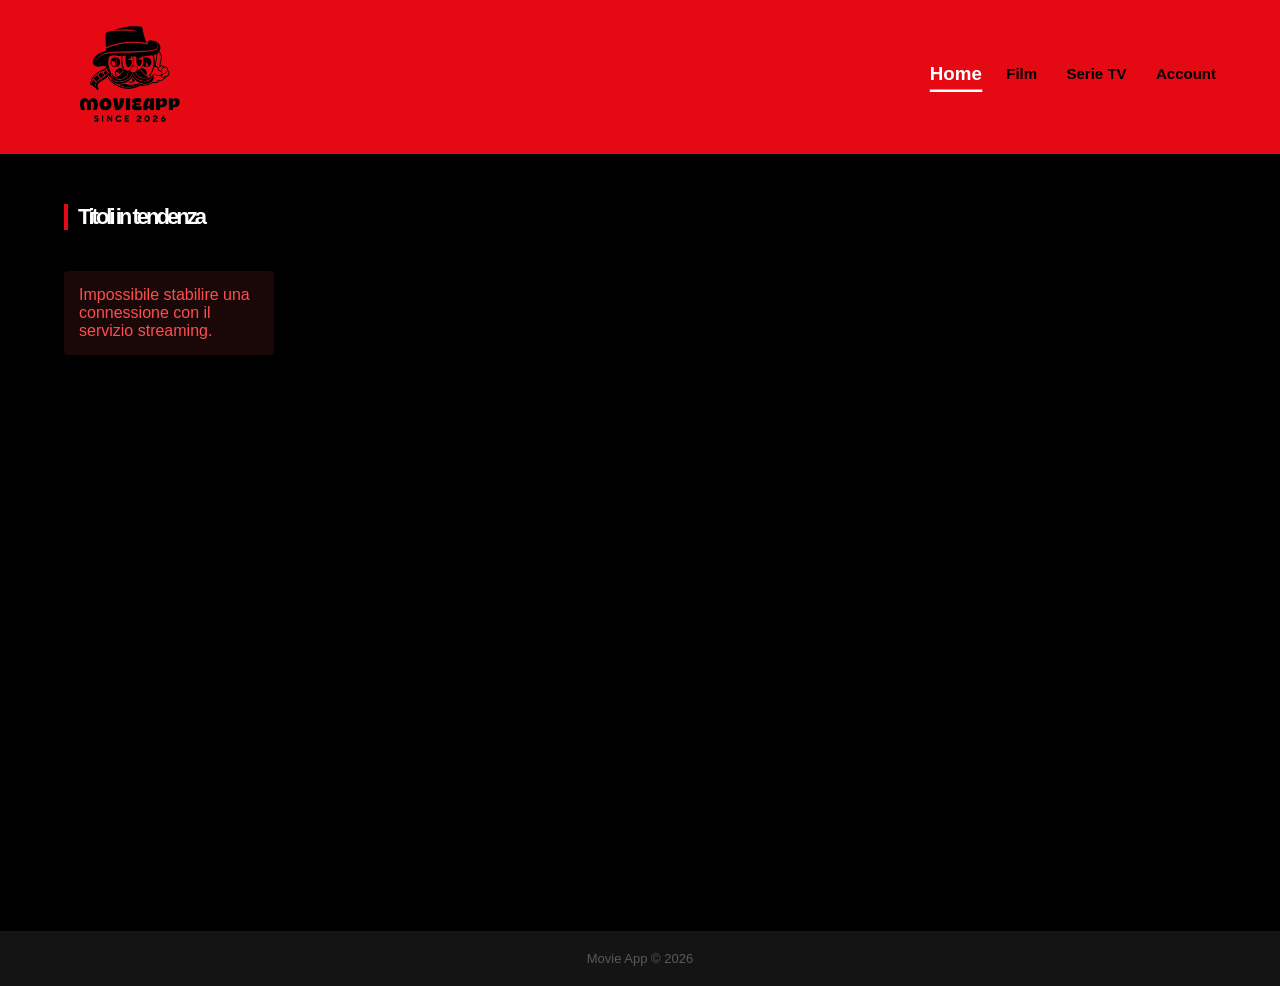
==== html/home.html @ afbeb1e2 "files .html nella cartella html" ====
<!doctype html>
<html lang="it">
  <!-- head home -->
  <head>
    <meta charset="UTF-8" />
    <meta name="viewport" content="width=device-width, initial-scale=1.0" />
    <title>Movie App - Home</title>
    <link rel="stylesheet" href="../css/style.css" />
  </head>
  <!-- body -->
  <body>
    <!-- header -->
    <header class="main-header">
      <!-- logo -->
      <div>
        <a href="./home.html">
          <img
            src="../img/logo-nero.png"
            class="logo-img"
            alt="Movie-App Logo"
          />
        </a>
      </div>
      <!-- nav -->
      <nav class="navigation-bar">
        <a href="./home.html" class="nav-link active">Home</a>
        <a href="./movies.html" class="nav-link">Film</a>
        <a href="./series.html" class="nav-link">Serie TV</a>
        <a href="./profile.html" class="nav-link">Account</a>
      </nav>
    </header>
    <!-- main con sezione tendenze -->
    <main class="content-wrapper">
      <section class="section-block">
        <h2 class="section-title">Titoli in tendenza</h2>
        <div id="homepage-trends" class="movie-deck"></div>
      </section>
    </main>
    <!-- popup per dettagli film/serie -->
    <div id="mioPopup" class="popup-overlay">
      <div class="popup-contenuto">
        <span id="chiudiPopup" class="bottone-chiudi">&times;</span>

        <h2 id="popupTitolo"></h2>
        <div class="popup-immagine-container">
          <img id="popupImmagine" src="" alt="" />
        </div>
        <div id="popupAnno-Voto">
          <p id="popupAnno"></p>
          <p id="popupVoto"></p>
        </div>
        <p id="popupDescrizione"></p>
        <div id="popupTrailerCast">
          <div id="popupTrailer"></div>
          <div id="popupCast"></div>
        </div>
      </div>
    </div>
    <!-- lightbox -->
    <div id="lightboxOverlay" class="lightbox-overlay">
      <img id="lightboxImmagine" src="" alt="Immagine ingrandita" />
    </div>
    <!-- footer -->
    <footer class="app-footer">
      <span class="footer-text">Movie App &copy; 2026</span>
    </footer>
    <!-- script  -->
    <script src="../js/config.js"></script>
    <script src="../js/api.js"></script>
    <script src="../js/main.js"></script>
  </body>
</html>
---- css/style.css ----
/* body */
body {
  background-color: #000000;
  color: #ffffff;
  font-family: "Segoe UI", Tahoma, Geneva, Verdana, sans-serif;
  margin: 0;
  overflow-x: hidden;
}

/* header */
.main-header {
  background-color: #e50914;
  display: flex;
  align-items: center;
  justify-content: space-between;
  padding: 15px 5%;
  border-bottom: 2px solid #000000;
}

/* logo */
.logo-img {
  height: 120px;
  letter-spacing: 1px;
  transition: all 0.5s ease-in-out;
}
.logo-img:hover {
  transform: scale(1.3);
  filter: invert(100%);
  rotate: -5deg;
}

/* nav */
.nav-link {
  display: inline-block;
  color: #000000;
  text-decoration: none;
  margin-left: 25px;
  font-size: 15px;
  transition: all 0.3s ease-in-out;
  text-transform: uppercase bold;
  font-weight: bold;
}
.nav-link:hover {
  color: #ffffff;
  transform: scale(1.2) rotate(5deg);
}
.nav-link.active {
  color: #ffffff;
  border-bottom: 2px solid #ffffff;
  padding-bottom: 5px;
  transform: scale(1.25);
}

/* main content */
.content-wrapper {
  padding: 30px 5%;
  min-height: 75vh;
}

.section-title {
  color: #ffffff;
  font-size: 22px;
  margin-bottom: 25px;
  border-left: 4px solid #e50914;
  padding-left: 10px;
  display: inline-block;
  white-space: nowrap;
}

/* griglia film/serie e poster */
.movie-deck {
  display: grid;
  grid-template-columns: repeat(auto-fill, minmax(180px, 1fr));
  gap: 25px;
}

/* poster */
.poster-item {
  background-color: #000000;
  border-radius: 8px;
  overflow: hidden;
  box-shadow: 0 4px 8px rgba(0, 0, 0, 0.5);
  transition:
    transform 0.3s ease-in-out,
    box-shadow 0.3s ease-in-out;
  display: flex;
  flex-direction: column;
}
.poster-item:hover {
  transform: translateY(-8px);
  box-shadow: 0 8px 16px rgba(255, 1, 1, 0.748);
}

.poster-item img {
  width: 100%;
  display: block;
  height: 270px;
  object-fit: cover;
}

.item-meta {
  padding: 12px;
  background-color: #e50914;
  flex-grow: 1;
}

.item-meta h3 {
  margin: 0 0 12px 0;
  font-size: 20px;
  color: #ffffff;
  white-space: nowrap;
  overflow: hidden;
  text-overflow: ellipsis;
}

.anno-voto {
  display: flex;
  align-items: center;
  justify-content: space-between;
  margin-right: 5px;
}

.item-meta span {
  font-size: 12px;
  color: #ffffff;
  font-style: italic;
}

/* footer */
.app-footer {
  display: flex;
  align-items: center;
  justify-content: center;
  background-color: #141414;
  padding: 20px;
  margin-top: 40px;
}

.footer-text {
  font-size: 13px;
  color: #595959;
  transition: all 0.3s ease-in-out;
}
.footer-text:hover {
  color: #ffffff;
  transform: scale(1.05);
}

/* loader e error */
.loader-text {
  color: #ffffff;
  font-style: italic;
}

.error-text {
  color: #ff4d4d;
  background-color: rgba(255, 77, 77, 0.1);
  padding: 15px;
  border-radius: 4px;
}

/* box profilo */
.user-profile-box {
  background-color: #141414;
  max-width: 500px;
  margin: 40px auto;
  padding: 40px;
  text-align: center;
  border-radius: 12px;
}

/* avatar */
.avatar-circle {
  width: 80px;
  height: 80px;
  background-color: #e50914;
  color: #ffffff;
  border-radius: 50%;
  margin: 0 auto 20px auto;
  font-size: 32px;
  line-height: 80px;
  font-weight: bold;
  transition: all 0.3s ease-in-out;
}
.avatar-circle:hover {
  background-color: #e50914cc;
  transform: scale(1.3);
  rotate: 360deg;
}

.user-title {
  color: #ffffff;
  margin-bottom: 15px;
}

.project-details {
  line-height: 1.6;
  margin-bottom: 10px;
}

.tech-stack {
  font-size: 14px;
  color: #ffffff;
}

.tech-link {
  color: #ffffff;
  text-decoration: none;
  font-weight: bold;
  transition: color 0.3s ease-in-out;
}
.tech-link:hover {
  color: #e50914;
}

/* btn GitHub*/
.git-action {
  margin-top: 25px;
}

.btn-git {
  display: inline-block;
  background-color: #e50914;
  color: #ffffff;
  padding: 10px 20px;
  text-decoration: none;
  border-radius: 20px;
  font-weight: bold;
  transition: all 0.3s ease-in-out;
}
.btn-git:hover {
  background-color: #e50914cc;
  transform: scale(1.1);
}

/* popup */
.popup-overlay {
  display: none;
  position: fixed;
  top: 0;
  left: 0;
  width: 100vw;
  height: 100vh;
  background-color: rgba(0, 0, 0, 0.75);
  z-index: 99999;
}

#popupImmagine {
  max-width: 200px;
  border-radius: 4px;
}

.popup-titolo-center {
  text-align: center;
}

.popup-block-italic {
  display: inline-block;
  font-style: italic;
}

.popup-flex-between {
  display: flex;
  align-items: center;
  justify-content: space-between;
  gap: 20px;
}

.popup-inline {
  display: inline-block;
}

.popup-immagine-container {
  display: flex;
  align-items: center;
  justify-content: center;
  margin-top: 20px;
  transition: transform 0.2s ease-in-out;
  cursor: zoom-in; /* lente più */
}
.popup-immagine-container:hover {
  transform: scale(1.05);
}

.popup-contenuto {
  background-color: #000000;
  padding: 30px;
  width: 450px;
  max-width: 90%;
  border-radius: 12px;
  box-shadow: 0 10px 30px rgba(0, 0, 0, 0.5);
  color: #ffffff;
  text-align: left;

  position: fixed;
  top: 50%;
  left: 50%;
  transform: translate(-50%, -50%);
}

.popup-titolo-link {
  color: #ffffff;
  text-decoration: none;
  font-size: 20px;
  font-weight: bold;
  display: block;
  margin-top: 8px;
  transition:
    color 0.2s ease-in-out,
    transform 0.2s ease-in-out;
}
.popup-titolo-link:hover {
  color: #e50914;
  transform: scale(1.05) translateY(-2px);
}

/* btn chiudi */
.bottone-chiudi {
  position: absolute;
  top: 15px;
  right: 20px;
  font-size: 28px;
  font-weight: bold;
  cursor: pointer;
  color: #ffffff;
  transition: color 0.2s ease-in-out;
}
.bottone-chiudi:hover {
  color: #666666;
}

/* lightbox */
.lightbox-overlay {
  display: none;
  position: fixed;
  top: 0;
  left: 0;
  width: 100vw;
  height: 100vh;
  background-color: rgba(0, 0, 0, 0.92);
  z-index: 999999;
  align-items: center;
  justify-content: center;
  cursor: zoom-out; /* lente meno */
}

/* animazione zoom per lightbox */
.lightbox-overlay img {
  max-width: 90vw;
  max-height: 90vh;
  border-radius: 8px;
  box-shadow: 0 10px 40px rgba(0, 0, 0, 0.8);
  animation: zoomInLightBox 0.3s ease-out;
}

/* definizione dell'animazione */
@keyframes zoomInLightBox {
  from {
    transform: scale(0.8);
    opacity: 0;
  }
  to {
    transform: scale(1);
    opacity: 1;
  }
}

/* =========================================
   ANIMAZIONI TITOLO (Ingresso lettere e Molla)
   ========================================= */

/* Classe assegnata tramite JS a ogni singola lettera */
.lettera-animata {
  display: inline-block;
  opacity: 0;
  transform: translateX(100vw);
  animation: volaDaDestra 0.3s cubic-bezier(0.25, 1, 0.5, 1) forwards;
}

@keyframes volaDaDestra {
  0% {
    opacity: 0;
    transform: translateX(100vw);
  }
  100% {
    opacity: 1;
    transform: translateX(0);
  }
}

/* Fase 1: Compressione progressiva */
.fase-compressione {
  /* Questo è il livello di "schiacciamento" massimo */
  letter-spacing: -3px;
}

/* Fase 2: Rilascio della molla */
.fase-molla {
  /* Usiamo una curva bezier "rimbalzante" */
  animation: rilascioMolla 0.6s cubic-bezier(0.175, 0.885, 0.32, 1.275) forwards;
}

@keyframes rilascioMolla {
  0% {
    letter-spacing: -3px;
  }
  40% {
    letter-spacing: 2px;
  } /* Rimbalza allargandosi oltre il normale */
  100% {
    letter-spacing: 0px;
  } /* Torna al suo spazio perfetto */
}
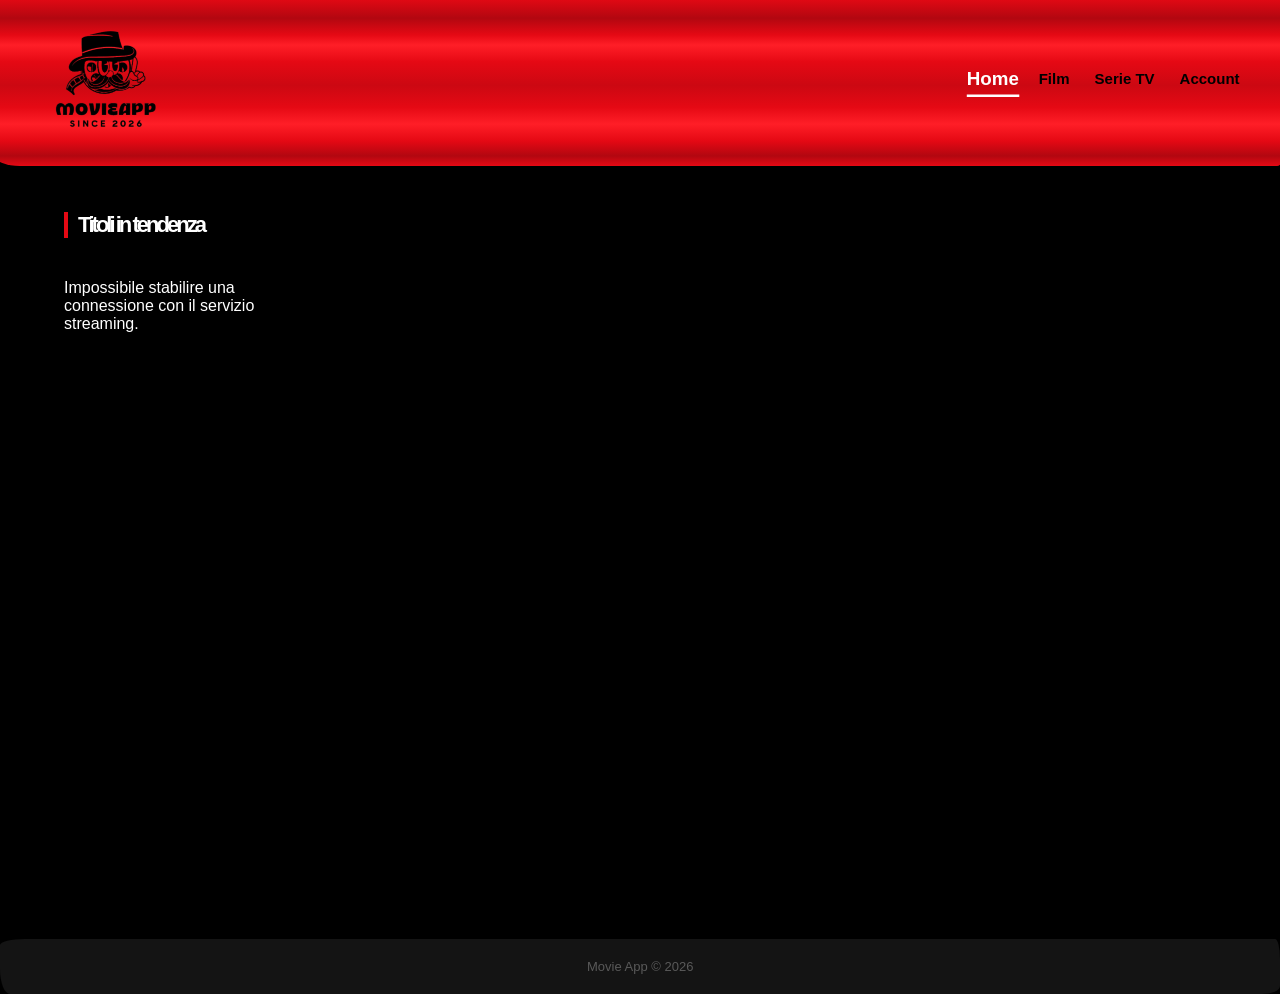
==== commit b3096bb8: "Update home.html" ====
--- a/html/home.html
+++ b/html/home.html
@@ -5,6 +5,7 @@
     <meta charset="UTF-8" />
     <meta name="viewport" content="width=device-width, initial-scale=1.0" />
     <title>Movie App - Home</title>
+    <link rel="icon" type="image/png" href="../img/logo-nero.png" />
     <link rel="stylesheet" href="../css/style.css" />
   </head>
   <!-- body -->
--- a/css/style.css
+++ b/css/style.css
@@ -9,12 +9,76 @@
 
 /* header */
 .main-header {
-  background-color: #e50914;
   display: flex;
+  justify-content: space-between;
   align-items: center;
-  justify-content: space-between;
-  padding: 15px 5%;
-  border-bottom: 2px solid #000000;
+  padding: 20px 40px;
+  background-color: transparent;
+  position: relative;
+}
+
+/* =========================================
+   EFFETTO PENNELLATA HEADER (DECISA E PULITA)
+   ========================================= */
+
+.main-header::before {
+  content: "";
+  position: absolute;
+  top: -2px;
+  left: -5px;
+  right: -5px;
+  bottom: -2px;
+  z-index: -1;
+
+  background: linear-gradient(
+    to bottom,
+    #e50914 0%,
+    #b20710 12%,
+    #e50914 22%,
+    #ff1e27 28%,
+    #e50914 38%,
+    #cc0812 52%,
+    #e50914 65%,
+    #ff1e27 75%,
+    #e50914 85%,
+    #b20710 94%,
+    #e50914 100%
+  );
+
+  border-radius: 6px 20px 8px 25px / 25px 5px 18px 10px;
+  clip-path: polygon(0 0, 0 0, 0 100%, 0 100%);
+  animation: colpoDeciso 0.5s cubic-bezier(0.19, 1, 0.22, 1) forwards;
+}
+
+@keyframes colpoDeciso {
+  0% {
+    clip-path: polygon(0 0, 0 0, -20% 100%, 0 100%);
+  }
+  100% {
+    clip-path: polygon(0 0, 120% 0, 100% 100%, 0 100%);
+  }
+}
+
+/* Animazione assegnata al contenitore del logo */
+.main-header div a {
+  display: inline-block;
+  transform-origin: center center;
+  animation: ingressoPortale 1.2s cubic-bezier(0.25, 1, 0.5, 1) forwards;
+}
+
+@keyframes ingressoPortale {
+  0% {
+    opacity: 0;
+    transform: scale(0) rotate(-720deg);
+    filter: blur(15px);
+  }
+  50% {
+    opacity: 1;
+  }
+  100% {
+    transform: scale(1) rotate(0deg);
+    filter: blur(0);
+  }
 }
 
 /* logo */
@@ -24,12 +88,33 @@
   transition: all 0.5s ease-in-out;
 }
 .logo-img:hover {
-  transform: scale(1.3);
+  transform: scale(1.3) rotate(-5deg);
   filter: invert(100%);
-  rotate: -5deg;
 }
 
 /* nav */
+.navigation-bar {
+  display: flex;
+  position: relative;
+  transform-origin: bottom center;
+  animation: crolloNav 0.9s cubic-bezier(0.25, 1, 0.5, 1) forwards;
+}
+
+@keyframes crolloNav {
+  0% {
+    transform: translateY(-120vh) scaleY(1.5) scaleX(0.9);
+  }
+  50% {
+    transform: translateY(0) scaleY(0.5) scaleX(1.15);
+  }
+  75% {
+    transform: translateY(0) scaleY(1.1) scaleX(0.95);
+  }
+  100% {
+    transform: translateY(0) scaleY(1) scaleX(1);
+  }
+}
+
 .nav-link {
   display: inline-block;
   color: #000000;
@@ -80,15 +165,29 @@
   border-radius: 8px;
   overflow: hidden;
   box-shadow: 0 4px 8px rgba(0, 0, 0, 0.5);
+  cursor: pointer; /* Ecco la manina! */
   transition:
     transform 0.3s ease-in-out,
     box-shadow 0.3s ease-in-out;
   display: flex;
   flex-direction: column;
+  opacity: 0;
+  animation: dealCard 0.6s cubic-bezier(0.175, 0.885, 0.32, 1.275) forwards;
 }
 .poster-item:hover {
   transform: translateY(-8px);
   box-shadow: 0 8px 16px rgba(255, 1, 1, 0.748);
+}
+
+@keyframes dealCard {
+  0% {
+    opacity: 0;
+    transform: translate(100vw, -100vh) rotate(45deg) scale(0.5);
+  }
+  100% {
+    opacity: 1;
+    transform: translate(0, 0) rotate(0deg) scale(1);
+  }
 }
 
 .poster-item img {
@@ -131,32 +230,68 @@
   display: flex;
   align-items: center;
   justify-content: center;
-  background-color: #141414;
+  background-color: #141414; /* Mantenuto il tuo colore originale */
   padding: 20px;
   margin-top: 40px;
+
+  /* Arrotondamento asimmetrico per mantenere lo "stile pennellata" */
+  border-radius: 25px 5px 18px 10px / 6px 20px 8px 25px;
+
+  /* Impostiamo la maschera iniziale tutta schiacciata a destra, così il testo è invisibile */
+  clip-path: polygon(100% 0, 100% 0, 100% 100%, 100% 100%);
+
+  /* L'animazione da destra a sinistra */
+  animation: pennellataFooterScusa 0.6s cubic-bezier(0.19, 1, 0.22, 1) forwards;
+  animation-delay: 0.3s; /* Entra un istante dopo l'header */
+}
+
+/* Keyframes per l'entrata da DESTRA verso SINISTRA con taglio sbieco */
+@keyframes pennellataFooterScusa {
+  0% {
+    clip-path: polygon(120% 0, 100% 0, 100% 100%, 100% 100%);
+  }
+  100% {
+    /* Si "apre" completamente verso sinistra (-20% dà l'effetto obliquo alla linea che avanza) */
+    clip-path: polygon(0% 0, 100% 0, 100% 100%, -20% 100%);
+  }
 }
 
 .footer-text {
+  display: inline-block; /* Fondamentale per far funzionare le trasformazioni fisiche */
   font-size: 13px;
-  color: #595959;
+  color: #595959; /* Mantenuto il tuo colore originale */
   transition: all 0.3s ease-in-out;
-}
+
+  /* Preparazione per l'entrata in scena */
+  opacity: 0;
+  transform-origin: bottom center;
+  animation: rimbalzoTesto 0.9s cubic-bezier(0.25, 1, 0.5, 1) forwards;
+  animation-delay: 0.5s; /* Parte quando la pennellata sta scoprendo il centro */
+}
+
 .footer-text:hover {
   color: #ffffff;
-  transform: scale(1.05);
-}
-
-/* loader e error */
-.loader-text {
-  color: #ffffff;
-  font-style: italic;
-}
-
-.error-text {
-  color: #ff4d4d;
-  background-color: rgba(255, 77, 77, 0.1);
-  padding: 15px;
-  border-radius: 4px;
+  /* Il !important è necessario perché l'animazione "forwards" blocca il transform alla fine. Così forziamo l'ingrandimento al passaggio del mouse. */
+  transform: scale(1.05) !important;
+}
+
+/* KEYFRAMES: La stessa fisica della nav, ma dal basso verso l'alto */
+@keyframes rimbalzoTesto {
+  0% {
+    opacity: 0;
+    transform: translateY(150px) scaleY(1.5) scaleX(0.9);
+  }
+  50% {
+    opacity: 1;
+    transform: translateY(0) scaleY(0.5) scaleX(1.15); /* Impatto a terra */
+  }
+  75% {
+    transform: translateY(0) scaleY(1.1) scaleX(0.95); /* Rimbalzo verso l'alto */
+  }
+  100% {
+    opacity: 1;
+    transform: translateY(0) scaleY(1) scaleX(1); /* Assestamento finale */
+  }
 }
 
 /* box profilo */
@@ -167,50 +302,336 @@
   padding: 40px;
   text-align: center;
   border-radius: 12px;
-}
-
-/* avatar */
+
+  opacity: 0;
+  transform-origin: bottom center;
+  animation: atterraggioCinematico 4s linear forwards;
+}
+
+@keyframes atterraggioCinematico {
+  0% {
+    opacity: 1;
+    transform: translateY(-100vh) translateX(-50vw) rotate(45deg) scale(1);
+    box-shadow: 20px 20px 50px rgba(229, 9, 20, 0.8);
+    animation-timing-function: ease-in;
+  }
+  12% {
+    transform: translateY(100vh) translateX(50vw) rotate(45deg) scale(1);
+    box-shadow: 20px 20px 50px rgba(229, 9, 20, 0.8);
+  }
+  13% {
+    opacity: 0;
+  }
+  45% {
+    opacity: 0;
+  }
+  46% {
+    opacity: 1;
+    transform: translateY(-100vh) scale(0.5);
+    box-shadow: 0 200px 100px -20px rgba(229, 9, 20, 1);
+    animation-timing-function: ease-in;
+  }
+  70% {
+    transform: translateY(-15vh) scale(1);
+    box-shadow: 0 80px 50px -10px rgba(229, 9, 20, 0.9);
+    animation-timing-function: ease-out;
+  }
+  85% {
+    transform: translateY(0) scaleX(1.1) scaleY(0.85);
+    box-shadow: 0 10px 20px rgba(229, 9, 20, 0.5);
+    animation-timing-function: ease-in-out;
+  }
+  92% {
+    transform: translateY(0) scaleX(0.96) scaleY(1.04);
+  }
+  100% {
+    opacity: 1;
+    transform: translateY(0) scaleX(1) scaleY(1);
+    box-shadow: 0 10px 30px rgba(0, 0, 0, 0.5);
+  }
+}
+
+.user-title {
+  color: #ffffff;
+  margin-bottom: 15px;
+}
+
+.project-details {
+  line-height: 1.6;
+  margin-bottom: 10px;
+}
+
+.tech-stack {
+  font-size: 14px;
+  color: #ffffff;
+}
+
+.tech-link {
+  color: #ffffff;
+  text-decoration: none;
+  font-weight: bold;
+  transition: color 0.3s ease-in-out;
+}
+.tech-link:hover {
+  color: #e50914;
+}
+
+/* =========================================
+   EASTER EGG: IL LATO OSCURO (DARTH VADER)
+   ========================================= */
+
+/* Registriamo una variabile CSS in memoria per bloccare la rotazione per sempre */
+@property --vader-mode {
+  syntax: "<number>";
+  initial-value: 0;
+  inherits: true;
+}
+@property --vader-color {
+  syntax: "<color>";
+  initial-value: #444444;
+  inherits: true;
+}
+
+/* 1. La rampa invisibile */
+.rampa-di-lancio {
+  display: inline-flex;
+  justify-content: center;
+  align-items: center;
+  position: relative;
+  width: 100px;
+  height: 100px;
+  border-radius: 50%;
+  cursor: default;
+
+  /* Stato base a 0. Ricorderà il valore 1 all'infinito! */
+  --vader-mode: 0;
+  transition: --vader-mode 0s linear 99999s;
+}
+
+/* Scatta a 1 solo dopo 10 secondi di hover continuo */
+.rampa-di-lancio:hover {
+  --vader-mode: 1;
+  transition: --vader-mode 0s linear 10s;
+}
+
+/* 2. Il Countdown Olografico (Ripristinato Arancione) */
+.rampa-di-lancio::before {
+  content: "";
+  position: absolute;
+  top: -40px;
+  color: #ff9900; /* Tornato al bell'arancione brillante */
+  font-size: 22px;
+  font-weight: bold;
+  font-family: monospace;
+  opacity: 0;
+  z-index: 200;
+  pointer-events: none;
+  text-shadow: 0 0 10px rgba(255, 153, 0, 0.8);
+}
+
+.rampa-di-lancio:hover::before {
+  animation: displayCountdown 5s forwards;
+  animation-delay: 15s;
+}
+
+/* 3. Il tuo cerchio Avatar Base */
 .avatar-circle {
-  width: 80px;
-  height: 80px;
+  --vader-color: #444444; /* Colore base grigio scuro */
+  display: flex;
+  justify-content: center;
+  align-items: center;
+  width: 100%;
+  height: 100%;
+  position: relative;
+  z-index: 100;
+
   background-color: #e50914;
   color: #ffffff;
   border-radius: 50%;
   margin: 0 auto 20px auto;
   font-size: 32px;
-  line-height: 80px;
   font-weight: bold;
-  transition: all 0.3s ease-in-out;
-}
-.avatar-circle:hover {
-  background-color: #e50914cc;
-  transform: scale(1.3);
+
+  rotate: calc(360deg * var(--vader-mode));
+  translate: 0px 0px;
+
+  box-shadow:
+    0 0 0 rgba(229, 9, 20, 0),
+    0 0 0 rgba(178, 7, 16, 0),
+    0 0 0 rgba(0, 0, 0, 0);
+
+  /* Aggiunta la transizione per far spegnere gli occhi in 0.3s se togli il mouse */
+  transition:
+    rotate 0.5s ease-out,
+    translate 3.5s cubic-bezier(0.1, 0.8, 0.2, 1) 0s,
+    box-shadow 3.5s ease-out 0s,
+    background-color 0s linear 99999s,
+    color 0s linear 99999s,
+    --vader-color 0.3s ease-out 0s;
+}
+
+/* 4. Trigger di Partenza e Volo (Ignition e decollo al 20°) */
+.rampa-di-lancio:hover .avatar-circle {
+  --vader-color: #e50914; /* Diventa rosso */
   rotate: 360deg;
-}
-
-.user-title {
-  color: #ffffff;
-  margin-bottom: 15px;
-}
-
-.project-details {
-  line-height: 1.6;
-  margin-bottom: 10px;
-}
-
-.tech-stack {
-  font-size: 14px;
-  color: #ffffff;
-}
-
-.tech-link {
-  color: #ffffff;
-  text-decoration: none;
-  font-weight: bold;
-  transition: color 0.3s ease-in-out;
-}
-.tech-link:hover {
-  color: #e50914;
+  translate: 0px -200vh;
+
+  animation: propulsoriSith 6s forwards;
+  animation-delay: 20s;
+
+  /* Modificata l'ultima riga: ora ha 0.5s di transizione per un'accensione morbida e sinistra! */
+  transition:
+    rotate 0.5s ease-out 0s,
+    translate 4s cubic-bezier(0.7, 0, 1, 0.3) 21.5s,
+    background-color 0.5s ease-out 20s,
+    color 0.5s ease-out 20s,
+    --vader-color 0.5s ease-in-out 20s;
+}
+
+/* =========================================
+   DISEGNO CSS PURO: CASCO DI DARTH VADER
+   ========================================= */
+
+.avatar-circle::before {
+  content: "";
+  position: absolute;
+  top: -20%;
+  left: -15%;
+  width: 130%;
+  height: 130%;
+  background-color: #0a0a0a;
+  border-radius: 50% 50% 15% 15% / 60% 60% 40% 40%;
+  box-shadow:
+    inset 0 15px 20px rgba(255, 255, 255, 0.1),
+    inset 0 -15px 30px rgba(0, 0, 0, 0.9),
+    0 15px 20px rgba(0, 0, 0, 0.8);
+  opacity: 0;
+  z-index: 101;
+  transition: opacity 0s linear 99999s;
+}
+
+.avatar-circle::after {
+  content: "";
+  position: absolute;
+  top: 20%;
+  left: 10%;
+  width: 80%;
+  height: 75%;
+  background: 
+    /* Occhio Rosso Sith SX (usa la variabile --vader-color) */
+    radial-gradient(
+      ellipse at 25% 25%,
+      var(--vader-color) 12%,
+      #111 20%,
+      transparent 25%
+    ),
+    /* Occhio Rosso Sith DX (usa la variabile --vader-color) */
+    radial-gradient(
+        ellipse at 75% 25%,
+        var(--vader-color) 12%,
+        #111 20%,
+        transparent 25%
+      ),
+    /* Griglia Respiratoria (usa la variabile --vader-color) */
+    repeating-linear-gradient(
+        to right,
+        #111 0px,
+        #111 3px,
+        var(--vader-color) 3px,
+        var(--vader-color) 6px
+      )
+      50% 95% / 35% 35% no-repeat,
+    /* Naso Argentato scuro */ linear-gradient(to bottom, #333, #000) 50% 55% /
+      15% 30% no-repeat,
+    /* Base della faccia in carbonio */
+    radial-gradient(circle at 50% 50%, #1a1a1a 0%, #000 70%);
+  border-radius: 40% 40% 50% 50% / 30% 30% 60% 60%;
+  box-shadow: inset 0 0 15px #000;
+  opacity: 0;
+  z-index: 102;
+  transition: opacity 0s linear 99999s;
+}
+
+/* Apparizione del casco sincronizzata a 20s */
+.rampa-di-lancio:hover .avatar-circle::before,
+.rampa-di-lancio:hover .avatar-circle::after {
+  opacity: 1;
+  transition: opacity 0.5s ease-in 20s;
+}
+/* =========================================
+   KEYFRAMES COUNTDOWN E PROPULSORI SITH
+   ========================================= */
+@keyframes displayCountdown {
+  0% {
+    content: "- 5 -";
+    opacity: 1;
+  }
+  20% {
+    content: "- 4 -";
+    opacity: 1;
+  }
+  40% {
+    content: "- 3 -";
+    opacity: 1;
+  }
+  60% {
+    content: "- 2 -";
+    opacity: 1;
+  }
+  80% {
+    content: "- 1 -";
+    opacity: 1;
+  }
+  95% {
+    content: "IGNITION";
+    color: #e50914; /* Scatta al rosso scuro solo alla fine */
+    text-shadow: none; /* Rimuove l'ombra arancione per un effetto più netto */
+    opacity: 1;
+    transform: scale(1.2);
+  }
+  100% {
+    content: "";
+    opacity: 0;
+  }
+}
+
+@keyframes propulsoriSith {
+  0% {
+    transform: translate(0, 0);
+    box-shadow:
+      0 0 0 rgba(229, 9, 20, 0),
+      0 0 0 rgba(178, 7, 16, 0),
+      0 0 0 rgba(0, 0, 0, 0);
+  }
+  2% {
+    transform: translate(-1px, 1px);
+    box-shadow:
+      0 10px 20px rgba(229, 9, 20, 0.5),
+      0 0 0 rgba(178, 7, 16, 0),
+      0 0 0 rgba(0, 0, 0, 0);
+  }
+  4% {
+    transform: translate(1px, -1px);
+  }
+  6% {
+    transform: translate(-1px, -1px);
+  }
+  10% {
+    /* IGNITION: Potenza Rossa Oscura Purissima, niente fumo bianco! */
+    transform: translate(0, 0);
+    box-shadow:
+      0 40px 30px -10px rgba(229, 9, 20, 0.9),
+      0 80px 50px -10px rgba(178, 7, 16, 0.8),
+      0 120px 80px -10px rgba(0, 0, 0, 0.9);
+  }
+  100% {
+    transform: translate(0, 0);
+    /* In volo la colonna di propulsione diventa lunga, rossa e violenta */
+    box-shadow:
+      0 200px 100px -20px rgba(229, 9, 20, 1),
+      0 400px 150px -20px rgba(178, 7, 16, 0.9),
+      0 800px 200px -20px rgba(0, 0, 0, 0.8);
+  }
 }
 
 /* btn GitHub*/
@@ -275,10 +696,15 @@
   align-items: center;
   justify-content: center;
   margin-top: 20px;
+}
+
+#popupImmagine {
+  max-width: 200px;
+  border-radius: 4px;
+  cursor: zoom-in;
   transition: transform 0.2s ease-in-out;
-  cursor: zoom-in; /* lente più */
-}
-.popup-immagine-container:hover {
+}
+#popupImmagine:hover {
   transform: scale(1.05);
 }
 
@@ -288,14 +714,79 @@
   width: 450px;
   max-width: 90%;
   border-radius: 12px;
-  box-shadow: 0 10px 30px rgba(0, 0, 0, 0.5);
+  box-shadow: 0 20px 50px rgba(0, 0, 0, 0.8);
   color: #ffffff;
   text-align: left;
-
   position: fixed;
   top: 50%;
   left: 50%;
-  transform: translate(-50%, -50%);
+  overflow: hidden;
+  transform-style: preserve-3d;
+  animation: tiltTabellone 0.9s cubic-bezier(0.25, 1, 0.5, 1) forwards;
+}
+
+.popup-contenuto::before {
+  content: "";
+  position: absolute;
+  top: 0;
+  left: 0;
+  right: 0;
+  background-color: #000000;
+  z-index: 98;
+  animation: alzaMaschera 0.9s cubic-bezier(0.25, 1, 0.5, 1) forwards;
+}
+
+.popup-contenuto::after {
+  content: "";
+  position: absolute;
+  left: -5%;
+  width: 110%;
+  background: linear-gradient(
+    to bottom,
+    #555 0%,
+    #111 25%,
+    #444 50%,
+    #000 80%,
+    #222 100%
+  );
+  box-shadow:
+    0 15px 20px rgba(0, 0, 0, 0.9),
+    inset 0 2px 4px rgba(255, 255, 255, 0.4);
+  z-index: 99;
+  animation: rulloSrotola 0.9s cubic-bezier(0.25, 1, 0.5, 1) forwards;
+}
+
+@keyframes tiltTabellone {
+  0% {
+    transform: translate(-50%, -50%) perspective(1000px) rotateX(-20deg)
+      scale(0.95);
+  }
+  100% {
+    transform: translate(-50%, -50%) perspective(1000px) rotateX(0deg) scale(1);
+  }
+}
+
+@keyframes alzaMaschera {
+  0% {
+    height: 100%;
+  }
+  100% {
+    height: 0%;
+  }
+}
+
+@keyframes rulloSrotola {
+  0% {
+    bottom: 0%;
+    height: 70px;
+    border-radius: 35px;
+  }
+  100% {
+    bottom: 100%;
+    height: 5px;
+    border-radius: 2px;
+    opacity: 0;
+  }
 }
 
 .popup-titolo-link {
@@ -303,7 +794,7 @@
   text-decoration: none;
   font-size: 20px;
   font-weight: bold;
-  display: block;
+  display: inline-block;
   margin-top: 8px;
   transition:
     color 0.2s ease-in-out,
@@ -314,7 +805,6 @@
   transform: scale(1.05) translateY(-2px);
 }
 
-/* btn chiudi */
 .bottone-chiudi {
   position: absolute;
   top: 15px;
@@ -341,10 +831,9 @@
   z-index: 999999;
   align-items: center;
   justify-content: center;
-  cursor: zoom-out; /* lente meno */
-}
-
-/* animazione zoom per lightbox */
+  cursor: zoom-out;
+}
+
 .lightbox-overlay img {
   max-width: 90vw;
   max-height: 90vh;
@@ -353,7 +842,6 @@
   animation: zoomInLightBox 0.3s ease-out;
 }
 
-/* definizione dell'animazione */
 @keyframes zoomInLightBox {
   from {
     transform: scale(0.8);
@@ -365,11 +853,7 @@
   }
 }
 
-/* =========================================
-   ANIMAZIONI TITOLO (Ingresso lettere e Molla)
-   ========================================= */
-
-/* Classe assegnata tramite JS a ogni singola lettera */
+/* ANIMAZIONI TITOLO */
 .lettera-animata {
   display: inline-block;
   opacity: 0;
@@ -388,15 +872,11 @@
   }
 }
 
-/* Fase 1: Compressione progressiva */
 .fase-compressione {
-  /* Questo è il livello di "schiacciamento" massimo */
   letter-spacing: -3px;
 }
 
-/* Fase 2: Rilascio della molla */
 .fase-molla {
-  /* Usiamo una curva bezier "rimbalzante" */
   animation: rilascioMolla 0.6s cubic-bezier(0.175, 0.885, 0.32, 1.275) forwards;
 }
 
@@ -406,8 +886,78 @@
   }
   40% {
     letter-spacing: 2px;
-  } /* Rimbalza allargandosi oltre il normale */
+  }
   100% {
     letter-spacing: 0px;
-  } /* Torna al suo spazio perfetto */
-}
+  }
+}
+
+/* =========================================
+   RESPONSIVE DESIGN (SMARTPHONE E TABLET)
+   ========================================= */
+
+@media (max-width: 850px) {
+  /* 1. Impedisce che la pagina slitti a destra e a sinistra */
+  html,
+  body {
+    overflow-x: hidden;
+    width: 100%;
+  }
+
+  /* 2. Dispone il logo SOPRA e i link SOTTO, centrati */
+  .main-header {
+    flex-direction: column;
+    padding: 20px 10px; /* Riduciamo i 40px laterali che spingevano tutto fuori */
+    gap: 15px;
+  }
+
+  /* 3. Rimpicciolisce leggermente il logo */
+  .logo-img {
+    height: 80px;
+  }
+
+  /* 4. Centra i link e permette di andare a capo se non c'è spazio */
+  .navigation-bar {
+    justify-content: center;
+    flex-wrap: wrap;
+    width: 100%;
+  }
+
+  /* 5. Riduce i margini enormi tra i link e il testo */
+  .nav-link {
+    margin: 5px 12px;
+    font-size: 14px;
+    text-align: center;
+  }
+}
+/* =========================================
+   LAYOUT PAGINA PROFILO (FULL SCREEN E CENTRATO)
+   ========================================= */
+
+/* Imposta il body esattamente grande quanto lo schermo (100vh) e blocca lo scroll */
+.profile-body {
+  height: 100vh;
+  overflow: hidden; /* Elimina ogni possibilità di fare swipe/scroll */
+  display: flex;
+  flex-direction: column;
+}
+
+/* Il content-wrapper si allunga per riempire il vuoto e centra il contenuto al millimetro */
+.profile-body .content-wrapper {
+  flex: 1; /* Prende tutto lo spazio tra header e footer */
+  display: flex;
+  align-items: center; /* Centratura verticale perfetta */
+  justify-content: center; /* Centratura orizzontale perfetta */
+  min-height: auto; /* Annulla il min-height originale che causava lo scroll */
+  padding: 0 5%;
+}
+
+/* Rimuoviamo il margine che sbilanciava il box verso il basso */
+.profile-body .user-profile-box {
+  margin: 0;
+}
+
+/* Togliamo lo spazio inutile sopra al footer per ancorarlo in fondo */
+.profile-body .app-footer {
+  margin-top: 0;
+}
